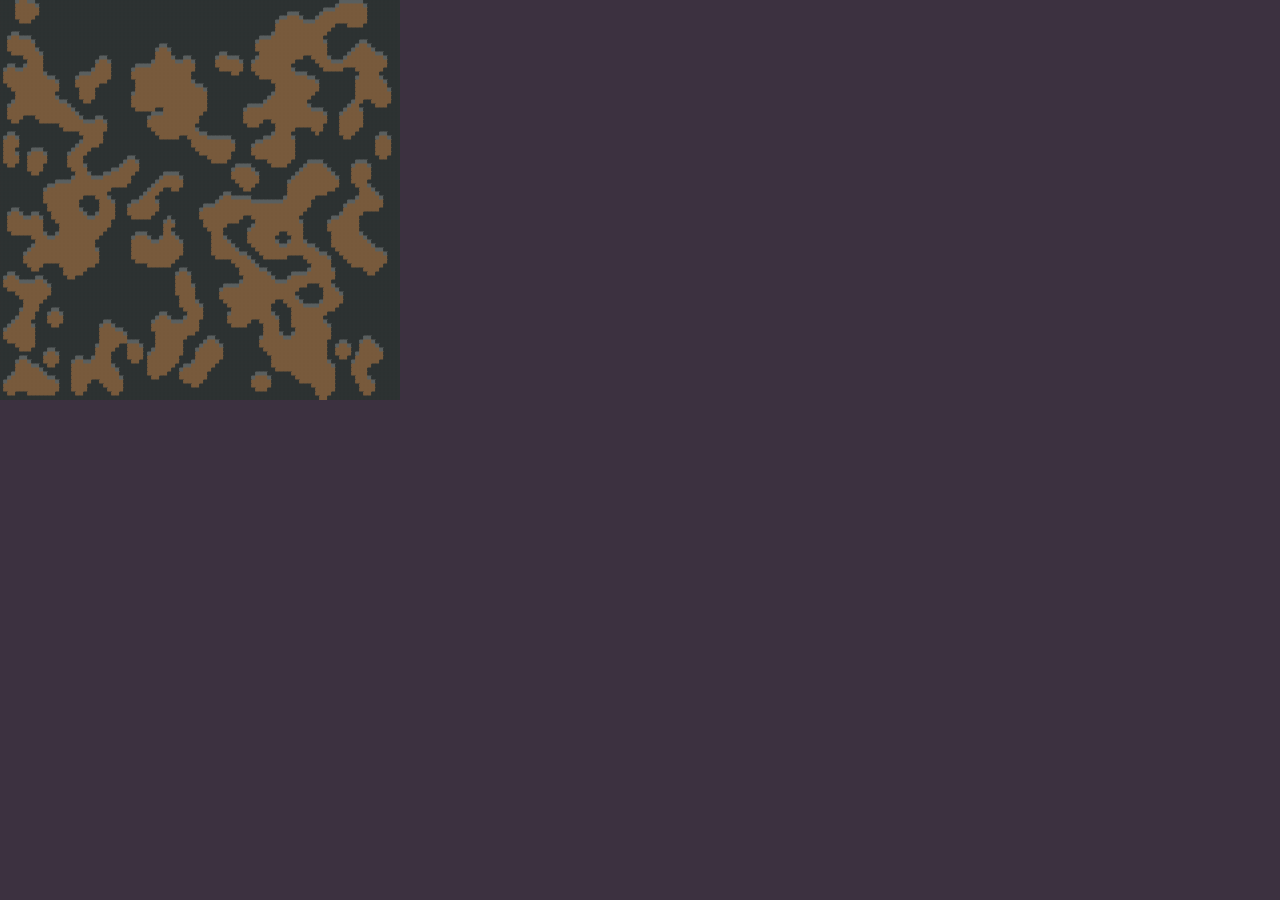
==== 011 - 2d terrain procgen/index.html @ 3cd7e57a "Add sketch 11" ====
<!DOCTYPE html>
<html lang="en">
	<head>
		<meta charset="utf-8" />
		<meta name="viewport" content="width=device-width, initial-scale=1.0" />

		<title>Sketch</title>

		<link rel="stylesheet" type="text/css" href="style.css" />

		<script src="libraries/p5.min.js"></script>
		<!-- <script src="libraries/p5.sound.min.js"></script> -->
	</head>

	<body>
		<script src="cave.js"></script>
		<script src="sketch.js"></script>
	</body>
</html>
---- 011 - 2d terrain procgen/style.css ----
html,
body {
	margin: 0;
	padding: 0;
	background-color: rgb(60, 49, 64);
	height: 100%;
}

canvas {
	display: block;
}
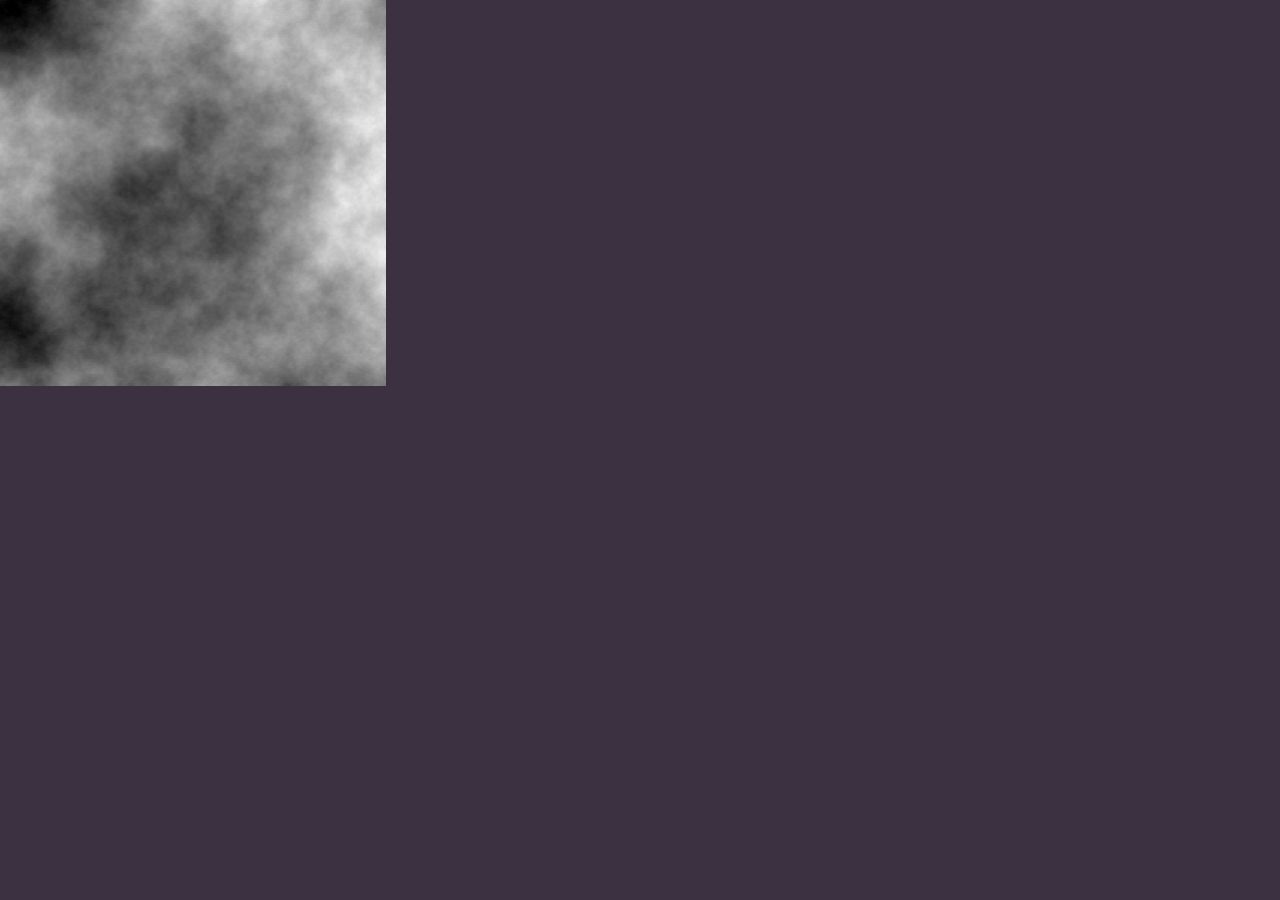
==== commit 869913bb: "Add diamond square algorithm to a class object" ====
--- a/011 - 2d terrain procgen/index.html
+++ b/011 - 2d terrain procgen/index.html
@@ -14,6 +14,7 @@
 
 	<body>
 		<script src="cave.js"></script>
+		<script src="island.js"></script>
 		<script src="sketch.js"></script>
 	</body>
 </html>
